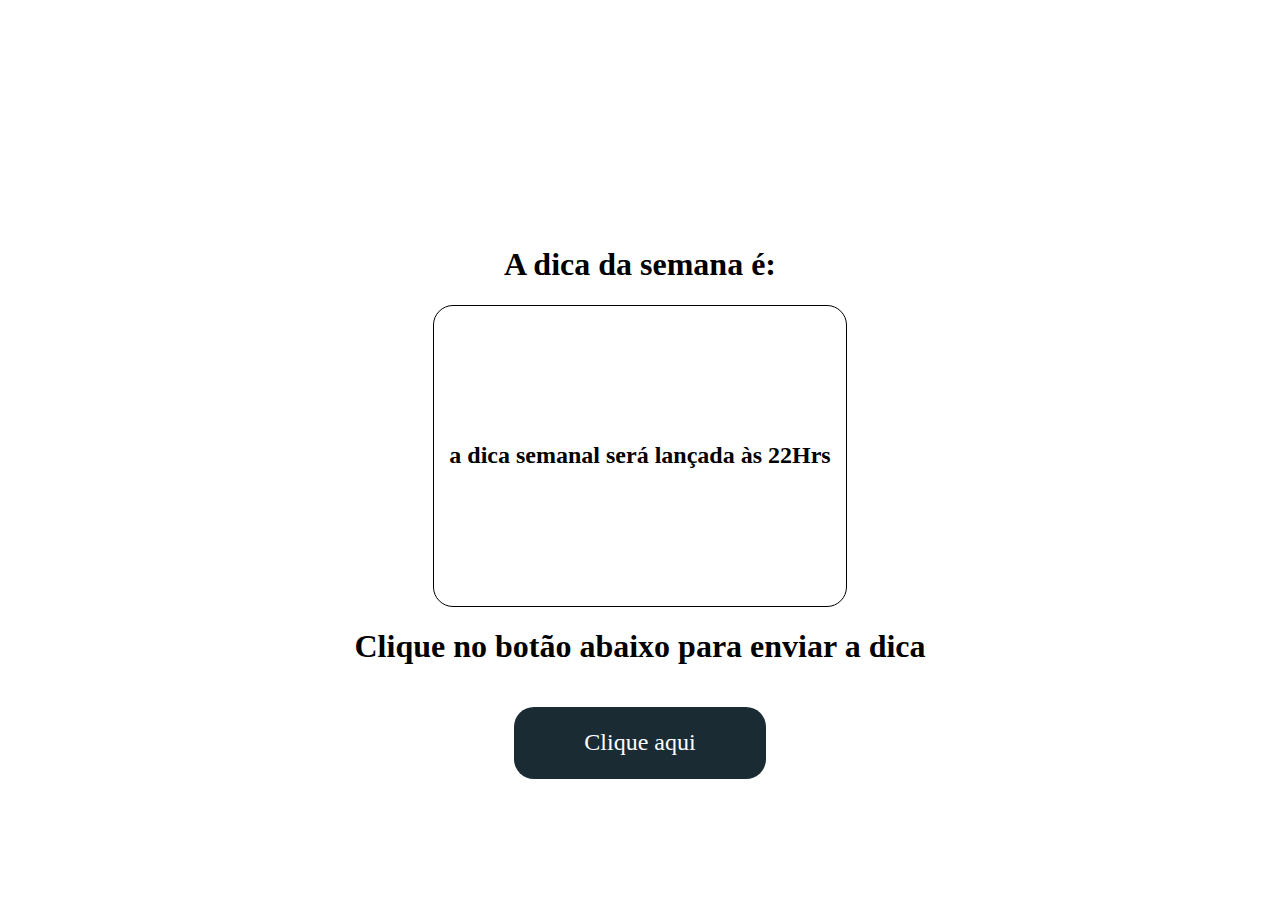
==== dica.html @ b47ad024 "4.3, att pagina "dica"" ====
<!DOCTYPE html>
<html lang="en">
<head>
    <meta charset="UTF-8">
    <meta http-equiv="X-UA-Compatible" content="IE=edge">
    <meta name="viewport" content="width=device-width, initial-scale=1.0">
    <title>Dica semanal</title>
</head>
<body>
    <div class="geral">
        <h1>A dica da semana é:</h1>
        <div class="dica">
            <h2>a dica semanal será lançada às 22Hrs</h2>
        </div>
        <div class="enviar">
            <h1>Clique no botão abaixo para enviar a dica</h1>
            <a href="./entre-em-contato.html" class="butaum">Clique aqui</a>
        </div>
    </div>

    <style>
        .geral {
            display: flex;
            flex-direction: column;
            justify-content: center;
            align-items: center;
            text-align: center;
            margin-top: 25vh;
        }

        .dica {
            border: 1px solid black;
            border-radius: 20px;
            min-height: 300px;
            min-width: 350px;
            display: flex;
            flex-direction: column;
            justify-content: center;
            align-items: center;
        }

        .dica h2 {
            margin: 15px;
        }

        .enviar {
            display: flex;
            flex-direction: column;
            justify-content: center;
            align-items: center;
            text-align: center;
        }

        .butaum:hover {
            background-color: #33454e;
            border-color: white;
        }

        .butaum {
            background-color: #1A2B34;
            border-radius: 20px;
            border: 1px solid transparent;
            height: 70px;
            width: 250px;
            text-align: center;
            display: flex;
            flex-direction: column;
            justify-content: center;
            text-decoration: none;
            color: black;
            font-size: x-large;
            margin-top: 20px;
            color: white;
            display: flex;
            flex-direction: column;
            justify-content: center;
            align-items: center;
            text-align: center;
        }
    </style>

</body>
</html>
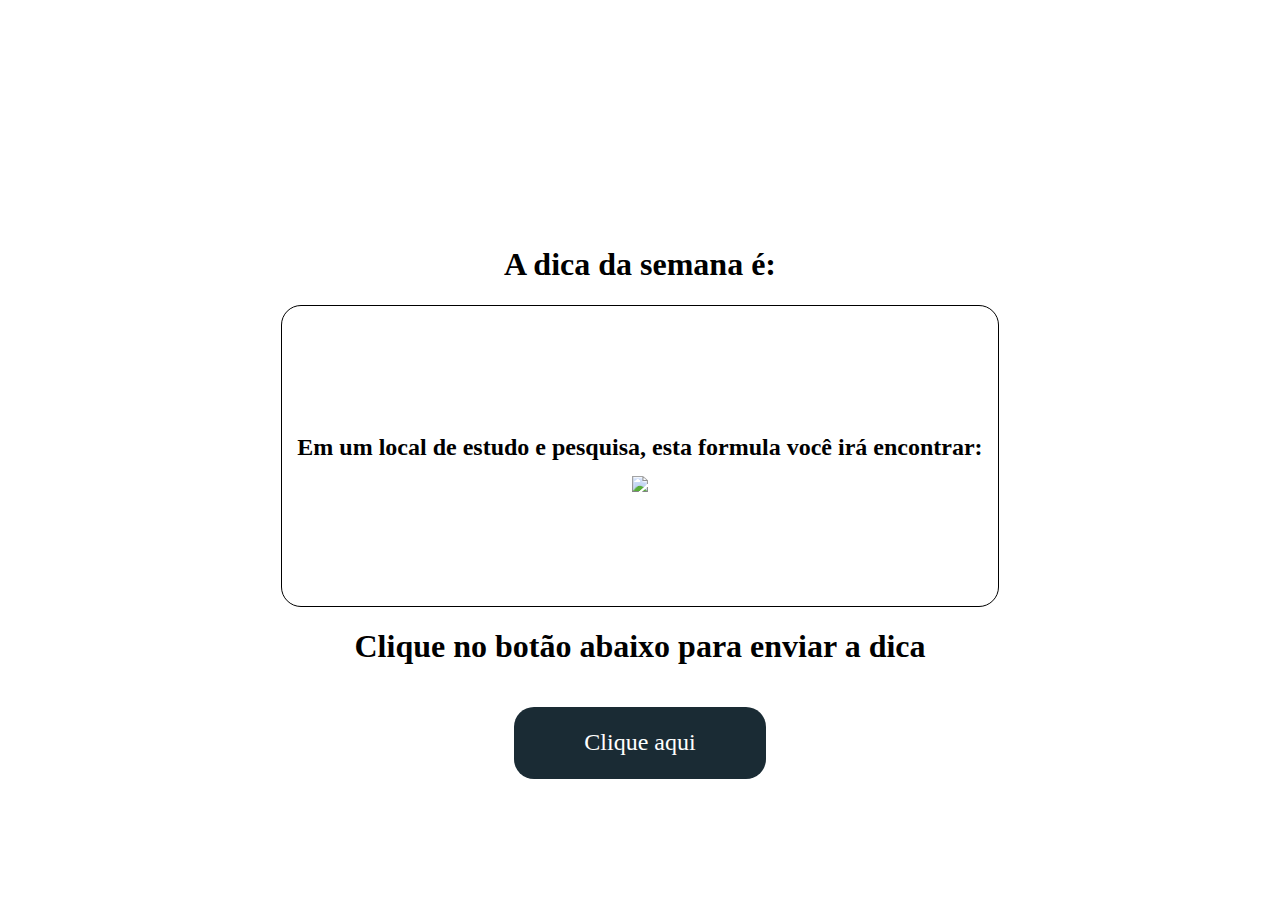
==== commit fb5816ed: "Update dica.html" ====
--- a/dica.html
+++ b/dica.html
@@ -10,7 +10,8 @@
     <div class="geral">
         <h1>A dica da semana é:</h1>
         <div class="dica">
-            <h2>a dica semanal será lançada às 22Hrs</h2>
+            <h2>Em um local de estudo e pesquisa, esta formula você irá encontrar:</h2>
+            <img src="./3lei.png">
         </div>
         <div class="enviar">
             <h1>Clique no botão abaixo para enviar a dica</h1>
@@ -80,4 +81,4 @@
     </style>
 
 </body>
-</html>+</html>
